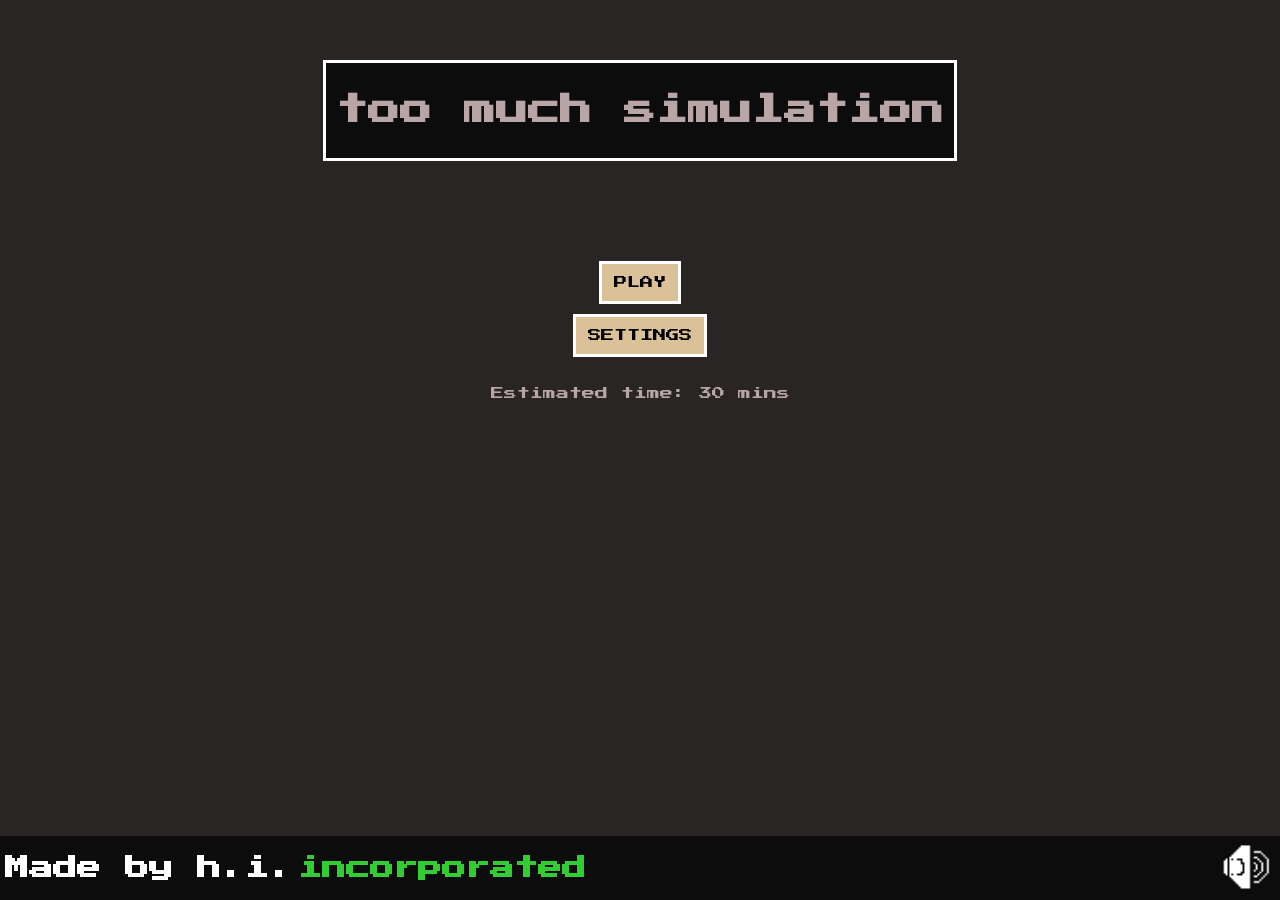
==== index.html @ 7fb6183f "Mail updates" ====
<!DOCTYPE html>
<html>
<head>
<link rel="preconnect" href="https://fonts.googleapis.com">
<link rel="preconnect" href="https://fonts.gstatic.com" crossorigin>
<link href="https://fonts.googleapis.com/css2?family=Monofett&family=Rubik+Spray+Paint&display=swap" rel="stylesheet">
<link rel="stylesheet" href="style.css" />
<link rel="preconnect" href="https://fonts.googleapis.com">
<link rel="preconnect" href="https://fonts.gstatic.com" crossorigin>
<link href="https://fonts.googleapis.com/css2?family=Permanent+Marker&family=Rubik+Glitch&display=swap" rel="stylesheet">
<link rel="preconnect" href="https://fonts.googleapis.com">
<link rel="preconnect" href="https://fonts.gstatic.com" crossorigin>
<title>Not Enough Simulation</title>
<meta charset="utf-8">
<meta name="viewport" content="width=device-width, initial-scale=1, shrink-to-fit=no">

<link href="https://fonts.googleapis.com/css2?family=Press+Start+2P&display=swap" rel="stylesheet">
</head>
<body>
    <!--put everything inside the main_menu container for the main screen/starting menu -->
    <div class="main_menu" id="main_menu">
        <audio id="MainMusic" src="sounds/MainMenuBackground.mp3" loop></audio>
        <audio id="Explosion" src="sounds/EXPLOSION.mp3"></audio>
        <audio id="UnlockingSound" src="sounds/silence.mp3"></audio>
        <audio id="TouchGrass" src="sounds/TouchGrass.mp3"> </audio>
        <audio id="goodjob" src="sounds/GoodJob.mp3"></audio>
        <audio id="Mail" src="sounds/youvegotmail.mp3"></audio>
        <div class="title1Div"><h1 class="title1" id="target">too much simulation</h1></div>
        <div class="homeButtonDiv"><button class="homeButton" onclick="opengames()" id="trigger">PLAY</button></div>
        <div class="homeButtonDiv"><button class="homeButton" onclick="opensettings()">SETTINGS</button></div>
        <div class="desctiption"><p class="scenesText">Estimated time: 30 mins</p></div>
        <div class="scrollGlitch1"><h1 class="scrollText">This is making me dull lol - This is making me dull lol - This is making me dull lol - This is making me dull lol - This is making me dull lol</h1></div>
        <div class="scrollGlitch2"><h1 class="scrollText">This is making me dull lol - This is making me dull lol - This is making me dull lol - This is making me dull lol - This is making me dull lol</h1></div>
        <div class="footer">
            <span><h2 class="whiteText">Made by h.i.</h2><h2 class="greenText">incorporated</h2></span>
            <img src="images/volumeOn.png" onclick="musicChange()" class="musicToggle">
        </div>
    </div>


    <div id="game" style="display:none;">
        <div>
            <div class="inbox" onclick="getMail()"> 
                <div class="header">
                    <img src="images/gmail.png" class="mailImage"><p class="mailText"><s>My</s> OurMail.com</p>
                </div>
                <div class="mailBox" id="mailBox" style="display: none;">
                    <span id="mailFrame1" style="display: none;"><p id="mailText1" class="mailTextBlue"></p></span>
                    <div class="mailFrameBlue" id="mailFrame2"><p id="mailText2" class="mailText"></p></div>
                    <span id="mailFrame3"><p id="mailText3" class="mailTextBlue"></p></span>
                    <div class="mailFrameBlue" id="mailFrame4"><p id="mailText4" class="mailText"></p></div>
                    <span id="mailFrame5"><p id="mailText5" class="mailTextBlue"></p></span>
                    <div class="mailFrameBlue" id="mailFrame6"><p id="mailText6" class="mailText"></p></div>
                    <span id="mailFrame7"><p id="mailText7" class="mailTextBlue"></p></span>
                </div>
            </div>
            <div class="TeachSpeedType">
                <h1 class = "speedtypeHeading"> This is speed typer</h1>
                <p id="liveTime" class="liveTimer">0s</p>
                <p class ="TeachSpeedType"> below is the sentence you will need to type as fast as possible</p>
            </div>
            <iframe
                width="150"
                height="150"
                class=subway
                style="pointer-events: none;"
                allow="autoplay"
                src="https://www.youtube.com/embed/i0M4ARe9v0Y?autoplay=1&mute=1">
            </iframe>
            <img class="dancingStickman" src="Gifs/henry-stickman.gif" alt="Henry">
            <img id="BOMB" src="Gifs/Explosion.gif" alt="bomb">
            <img id="mail"src="images/MailSymbol.jpg" alt="mail">
            <!--im gonna make them TOUCH GRASS-->
            <div class="grassCover">
                <button id="grassButton"></button>
                 <img 
                    id="grass" 
                    src="images/grass.webp">
                </img>
            </div>

            
            <div class="typingGame">
                <div id="resultsContainer" style="display:none;">
                    <h2>speedtyper</h2>
                    <p id="wpmText"></p>
                    <p id="accuracyText"></p>
                    <p id="timeText"></p>
                    <p id="mistakeText"></p>
                    <p id="win"></p>
                </div>
                <div id="textContainer">
                    <div id="Typingline" class="Typingline"></div>
                </div>
            </div>
            <button class="returnFromGame" onclick="returnFromType()"><p class="scenesText">Back</p></button>
        </div>
    </div>


    <div id="settings" style="display:none;">
        <span>
            <div class="settingsBox">
                <h2 class="title1">Settings</h2>
                <span class="VolumeSlider">
                    <div class="settingsDiv">
                        <p class="Text">Volume</p>
                    </div>
                    <input type="range" id="volumeControl" min="0" max="100" value="50"> <!--we add extra later-->
                </span> <br>
                <span class="epilepsy">
                    <div class="settingsDiv"><p class="Text">Epilepsy Mode</p></div>
                    <div class="settingsDiv"><p class="Text">OFF</p></div>
                </span>
                <button class="return" onclick="returnFromSettings()">Back</button>
            </div>
        </span>
    </div>



    <div id="gameMenu" style="display:none;">
        <span style="padding: auto;">
            <div class="title2Div"><h2 class="title2">Select your stage.</h2></div>
                <div class="gamesContainer">
                    <h2 class="gamesText">Stage one: Typeracer</h2>
                    <p class="gameDescription">Ah a normal typing game, or is it??</p>
                    <p class="gameDescription"><strong>WARNING: MAY NOT BE SUITABLE FOR EPYLEPSY</strong></p>
                    <button class="enterGame" onclick="opentyperace()">Enter</button>
                </div>
            <button class="return" onclick="back1()">Back</button>
        </span>
    </div>



    <!--scenes-->
    <div id="scene1" style="display: none;">
        <div class="scene1Div">
            <h2 class="scenesText">Nowerdays, too many people can't find a place to do feel like their life is a total misery, But none of this was an issue if you compare these studies with simmilar ones, from the early 2000s you will sence a major difference in figures, but why?</h2>
        </div>
    </div>
    <!-- Optional JavaScript -->
    <!-- jQuery first, then Popper.js, then Bootstrap JS -->
    <script src="script.js"></script>
</body>
</html>
---- style.css ----
/* fonts */
.rubik-spray-paint-regular {
  font-family: "Rubik Spray Paint", system-ui;
  font-weight: 400;
  font-style: normal;
}

.rubik-glitch-regular {
  font-family: "Rubik Glitch", system-ui;
  font-weight: 400;
  font-style: normal;
}

.permanent-marker-regular {
  font-family: "Permanent Marker", cursive;
  font-weight: 400;
  font-style: normal;
}

.press-start-2p-regular {
  font-family: "Press Start 2P", system-ui;
  font-weight: 400;
  font-style: normal;
}



/* btns */
.homeButton {
    border-radius: 0%;
    border: solid;
    border-color: white;
    background-color: rgb(219, 193, 151);
    padding: 12px;
    font-family: "Press Start 2P", system-ui;
}

.homeButton:hover, .return:hover {
  background-color: rgb(150, 138, 120);
}

.homeButtonDiv {
  margin-left: auto;
  margin-right: auto;
  width: fit-content;
  margin-top: 10px;
  margin-bottom: 10px;
}

.return {
  position: absolute;
  bottom: 40px;
  left: 50%;
  transform: translateX(-50%);
  text-align: center;
  border-radius: 0;
  border: solid;
  border-color: rgb(253, 253, 252);
  background-color: rgb(219, 193, 151);
  padding: 12px;
  font-family: "Press Start 2P", system-ui;
}

.returnFromGame {
  float: right;
  background-color: #1b1a1a;
  border: #b8a5a5 solid;
  left: 5px;
  bottom: 5px;
  position: absolute;
}

/*Divs, footers, headers ect.*/
.gamesContainer {
  border: solid white;
  border-radius: 0;
  padding: 5px;
  background-color: rgba(128, 128, 128, 0.555);
  width: fit-content;
  margin: auto;
}

.gamesText {
  color: #b8a5a5;
  font-family: "Press Start 2P", system-ui;
  margin-top: 0;
}

.gameDescription {
  font-family: "Press Start 2P", system-ui;
  font-size: 10px;
}

.enterGame { /* button */
  margin-left: auto;
  margin-right: 10px;
  border-radius: 0%;
  border: solid;
  border-color: rgb(154, 121, 149);
  background-color: rgb(44, 42, 41);
  padding: 12px;
  font-family: "Press Start 2P", system-ui;
}

.enterGame:hover {
  background-color: rgb(171, 68, 97);
}

.main_menu {
  margin: 0;
}


/* pops, menus ect */
#gameMenu {
  margin-top: 0;
  display: flex;
  justify-content: center;
  align-items: flex-start;
  text-align: center;
  padding-top: 20px;
  width: 100%;
  min-height: 1000px;
}



/* decoration */
body {
  background-color: rgb(40, 37, 36);
  overflow: hidden;
}



/* textboxes */
.title1Div {
  background-color: #0c0c0c;
  margin-top: 60px;
  margin-bottom: 100px;
  padding: 10px;
  border: white 3px solid;
  margin-left: auto;
  margin-right: auto;
  width: fit-content;
}

.title2Div {
  background-color: #b8a5a5;
  margin-top: 60px;
  margin-bottom: 70px;
  padding: 10px;
  border: rgb(0, 0, 0) 3px solid;
  margin-left: auto;
  margin-right: auto;
  width: fit-content;
}

.desctiption {
  margin-top: 30px;
  width: fit-content;
  margin-left: auto;
  margin-right: auto;
}

/*footer*/
.footer {
  background-color: #0c0c0c;
  position: absolute;
  bottom: 0;
  left: 0;
  width: 100%;
}

.whiteText {
  margin: 5px;
  font-family: "Press Start 2P", system-ui;
  color: #ffffff;
  display: inline-block;
}

.greenText {
  font-family: "Press Start 2P", system-ui;
  color: limegreen;
  display: inline-block;
}



/*scrolling TEXT*/
.glitchAnimation {
  animation: glitch 0.1s;
  animation-iteration-count: infinite;
}

.glitch {
  animation: glitch 0.1s infinite;
  display: inline-block;
}

.scrollGlitch1, .scrollGlitch2 {
  display: inline-block;
  white-space: nowrap;
}

.scrollGlitch1 {
  animation: scrollingLeft 10s infinite;
  animation-iteration-count: infinite;
}

.scrollGlitch2 {
  rotate: 180deg;
  animation: scrollingRight 10s infinite linear;
}

.scrollText {
  display: none;
  font-family: "Press Start 2P", system-ui;
  animation: glitch 0.1s;
  animation-iteration-count: infinite;
}



/*text*/
.title1 {
  font-family: "Press Start 2P", system-ui;
  color: #b8a5a5;
}

.title2 {
  font-family: "Press Start 2P", system-ui;
  color: #1b1a1a;
}

.Text {
  font-family: "Press Start 2P", system-ui;
}

.scenesText {
  font-family: "Press Start 2P", system-ui;
  color: #b8a5a5;
  font-size: small;
}

/* Thhe text glitchingin */
.glitch1, .glitch2, .glitch3, .glitch4 {
  margin: 20px;
  opacity: 0;
  font-family: "Press Start 2P", system-ui;
  font-size: medium;
}
.glitch1 {

  transform: rotate(-5deg);
}

.glitch2 {
  float: right;
  transform: rotate(11deg)
}

.glitch3 {
  float: right;
  transform: rotate(30deg)
}

.glitch4 {
  transform: rotate(4deg);
  float: right
}



/*settings*/
.settingsBox {
  margin-left: auto;
  margin-right: auto;
  width: fit-content;
  background-color: rgb(0, 0, 0);
  border: solid rgb(255, 255, 255) 5px;
  padding: 15px;
}

.settingsDiv {
  margin: 5px;
  display: inline-block;
  padding: 3px;
  width: fit-content;
  border: solid rgb(42, 42, 34) 5px;
  background-color: rgb(255, 255, 255);
}


/* the actuall game */
#game {
  margin-top: 20vw;
  display: flex;
  justify-content: center;
  align-items: flex-start;
  text-align: center;
  padding-top: 40px;
  width: 100%;
  height: 100vh;
}

#typeInput {
  width: 200px;
  padding: 10px;
  font-size:22px;

}

.TeachSpeedType {
  position: relative;
  color: #12a2ea;
}

.dancingStickman {
  position: absolute;
  top: 10px;
  right: 20px;
  width: auto;
}

.flash-wrong { /*this is for type box in speedtype flash red when wrong*/
  animation: flashRed 0.7s;
}
.subway {
  position: absolute;
  width: auto;
  height: auto;
  bottom: 10px;
  right: 10px;
}

.inbox {
  overflow-y: auto;
  position: absolute;
  top: 20px;
  right: 20px;
  margin: auto;
  width: 500px;
  height: 300px;
  background-color: #ffffff;
  border-radius: 25px;
  margin-bottom: 10px;
  z-index: 10;
}

.header {
  display: absolute;
  overflow: hidden;
  height: 40px;
  background-color: #d9e7fb;
}

.header img {
  float: left;
  margin-left: 15px;
  height: 42px;
}

.mailBox {
  padding: 0px;
  background-color: #FFFFFF;
  border-bottom: #3a3535 1px solid;
  border-top: #3a3535 1px solid;
}

.mailText {
  color: #3a3535;
  font-family: "Press Start 2P", system-ui;

  font-size: 15px;
}

.mailTextBlue {
  font-family: "Press Start 2P", system-ui;
  font-size: 15px;
}

.mailFrameBlue {
  display: none;
  background-color: #e5f0f1;
  padding: 1px;
  border-radius: 15px;
}

.typingGame {
  position: absolute;
  left: 10px;
  bottom: 200px;
  caret-color: transparent;
  Width: fit-content;
  max-width: 300px;
  padding: 10px;
  border: solid 5px rgb(28, 29, 27);
  background-color: white;
  font-family: "Press Start 2P", system-ui;
  font-size: small;
  box-sizing: border-box;
}

#textContainer {
  position: relative;
  display: block;
  width: 100%;
  min-height: 40px;
  box-sizing: border-box;
}

#resultsContainer {
  display: none;
  float: none;
}

#typeInput {
  background-color: rgb(40, 37, 36);
  border: 2px solid white;
  color: white;
  padding: 10px;
  font-size: 10px;
}

.Typingline {
  position: absolute;
  width: 2px;
  height: 20px;
  background: black;
  z-index: 30;

}

@keyframes blink {
  50% {opacity: 0;}
}
.grass-wrapper {
  position: relative;
  width: 150px;
  height: 150px;
  top: 0;
  left: 0;
}

#grassButton {
  position: absolute;
  top: 0;
  left: 0;
  width: 150px;
  height: 150px;

  background: transparent;
  border: none;
  cursor: pointer;
  z-index: 2;
}

#grass {
  position: absolute;
  top: 0;
  left: 0;
  width: 150px;
  height: 150px;
  object-fit: cover;

  z-index: 1;
}

#mail {
  position: absolute;
  top: 50%;
  left: 50%;
  transform: translate(-50%,-50%);
  width: 30px;
  height: 20px;
}

#BOMB {
  position: absolute;
  margin: auto;
  left: 0;
  right: 0;
  text-align: center;
  z-index: -1;
}

#settings {
  display: flex;
  justify-content: center;
  align-items: flex-start;
  text-align: center;
  padding-top: 40px;
  width: 100%;
  height: 100vh;
}

/* frames */
@keyframes glitch{
  10% {color: #12a2ea;}
  20% {transform: translateX(6px);}
  25% {transform: translateX(-4px);}
  26% {color: #d8ea12;}
  37% {transform: translate(5px);}
  46% {transform: translate(-3px) rotate(1deg);}
  50% {color: #ea12d8;}
  60% { transform: translate(0, 0) rotate(0deg); }
  76% {color: #12a2ea;}
  80% {transform: translateX(6px);}
  83% {transform: translateX(-4px);}
  86% {color: #d8ea12;}
  87% {transform: translate(5px);}
  89% {transform: translate(-3px) rotate(1deg);}
  92% {color: #ea12d8;}
}


@keyframes GlitchPulse {
  0% {background-color: #12a2ea;}
  20% {background-color: #d8ea12;}
  30% {background-color: #ea12d8;}
  35% {background-color: #12a2ea;}
  55% {background-color: rgb(49, 50, 165);}
  100% {background-color: rgb(0, 0, 0);}
}

@keyframes scrollingLeft {
  from {
    transform: translateX(0%);
  }
  to {
    transform: translateX(-50%);
  }

}

@keyframes scrollingRight {
  from {
    transform: translateX(50%);
  }
  to {
    transform: translateX(0%);
  }
}

/* volume control */
.volumeButton {
  height: auto;
  float: right;
}

.musicToggle {
  float: right;
  height: 60px;
}
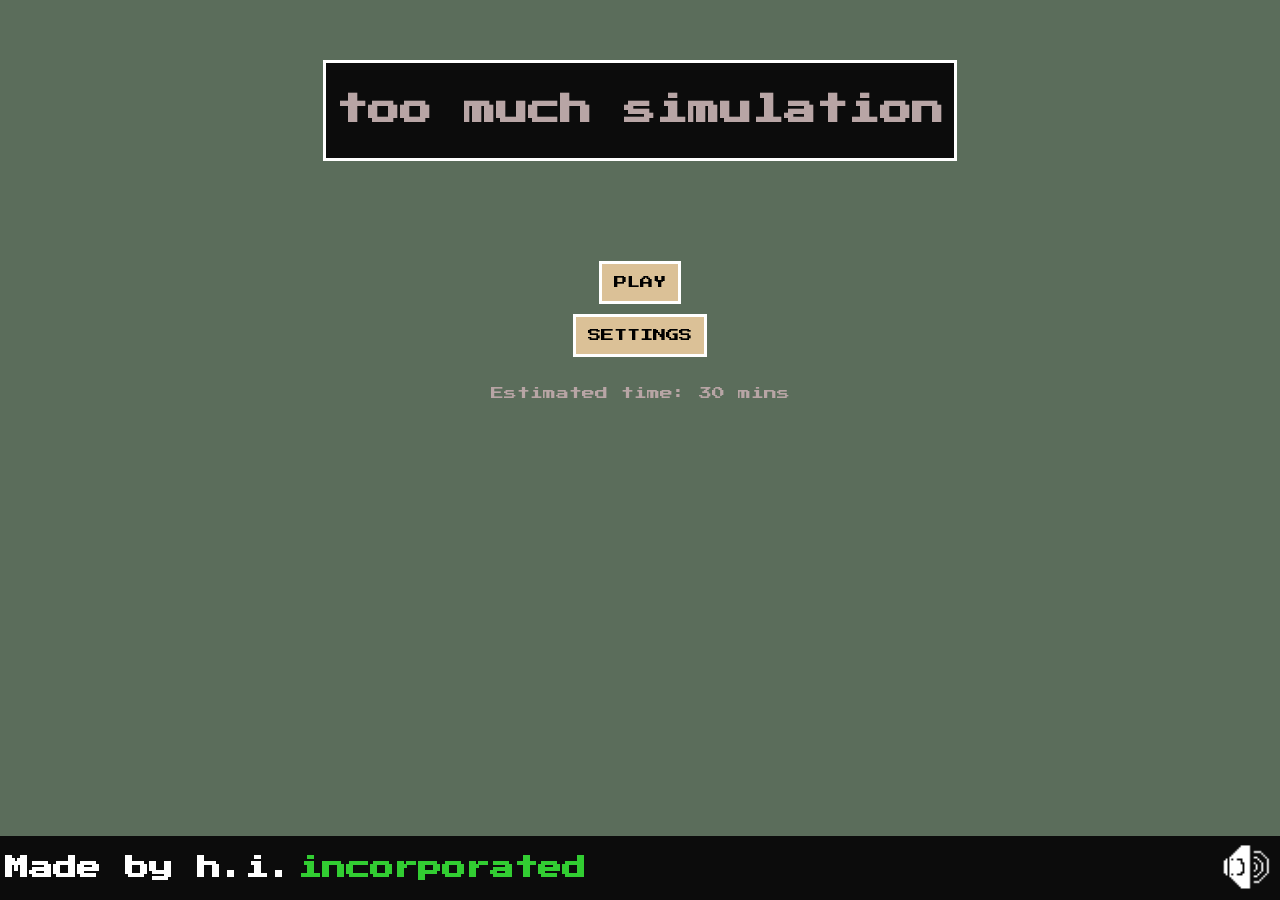
==== commit ac7363cf: "did some simple styling" ====
--- a/index.html
+++ b/index.html
@@ -25,12 +25,14 @@
         <audio id="TouchGrass" src="sounds/TouchGrass.mp3"> </audio>
         <audio id="goodjob" src="sounds/GoodJob.mp3"></audio>
         <audio id="Mail" src="sounds/youvegotmail.mp3"></audio>
+        <audio id="Countdown" src="sounds/Countdown.mp3"></audio>
+        <audio id="JumpscareSFX" src="sounds/JumpscareSFX.mp3"></audio>
         <div class="title1Div"><h1 class="title1" id="target">too much simulation</h1></div>
         <div class="homeButtonDiv"><button class="homeButton" onclick="opengames()" id="trigger">PLAY</button></div>
         <div class="homeButtonDiv"><button class="homeButton" onclick="opensettings()">SETTINGS</button></div>
         <div class="desctiption"><p class="scenesText">Estimated time: 30 mins</p></div>
-        <div class="scrollGlitch1"><h1 class="scrollText">This is making me dull lol - This is making me dull lol - This is making me dull lol - This is making me dull lol - This is making me dull lol</h1></div>
-        <div class="scrollGlitch2"><h1 class="scrollText">This is making me dull lol - This is making me dull lol - This is making me dull lol - This is making me dull lol - This is making me dull lol</h1></div>
+        <div class="scrollGlitch1"><h1 class="scrollText">I need more simulation - I need more simulation - I need more simulation - I need more simulation - I need more simulation - I need more simulation - I need more simulation - </h1></div>
+        <div class="scrollGlitch2"><h1 class="scrollText">I need more simulation - I need more simulation - I need more simulation - I need more simulation - I need more simulation - I need more simulation - I need more simulation - </h1></div>
         <div class="footer">
             <span><h2 class="whiteText">Made by h.i.</h2><h2 class="greenText">incorporated</h2></span>
             <img src="images/volumeOn.png" onclick="musicChange()" class="musicToggle">
@@ -39,25 +41,38 @@
 
 
     <div id="game" style="display:none;">
-        <div>
-            <div class="inbox" onclick="getMail()"> 
+        <img id="TungTung" src="images/TungTungJumpscare.webp">
+        <div id="GameContent">
+            <div class="inbox">
                 <div class="header">
                     <img src="images/gmail.png" class="mailImage"><p class="mailText"><s>My</s> OurMail.com</p>
                 </div>
                 <div class="mailBox" id="mailBox" style="display: none;">
-                    <span id="mailFrame1" style="display: none;"><p id="mailText1" class="mailTextBlue"></p></span>
-                    <div class="mailFrameBlue" id="mailFrame2"><p id="mailText2" class="mailText"></p></div>
-                    <span id="mailFrame3"><p id="mailText3" class="mailTextBlue"></p></span>
-                    <div class="mailFrameBlue" id="mailFrame4"><p id="mailText4" class="mailText"></p></div>
-                    <span id="mailFrame5"><p id="mailText5" class="mailTextBlue"></p></span>
-                    <div class="mailFrameBlue" id="mailFrame6"><p id="mailText6" class="mailText"></p></div>
-                    <span id="mailFrame7"><p id="mailText7" class="mailTextBlue"></p></span>
+                    <div id="mailFrame1" class="mailFrameBlank">
+                        <span style="display: flex; gap: 20px;"><p id="mailText1" class="mailTextBlue"><img class="mailpfp" src="images/Mailpfp.jpg"></p>
+                        <p class="timerText" id="timer1">20s</p></span>
+                    </div>
+                    <div class="mailFrameBlue" id="mailFrame2">
+                        <p id="mailText2" class="mailText"><img class="mailpfp" src="images/Mailpfp.jpg"></p>
+                    </div>
+                    <div id="mailFrame3" class="mailFrameBlank">
+                        <span style="display: flex; gap: 20px;"><p id="mailText3" class="mailTextBlue"><img class="mailpfp" src="images/Mailpfp.jpg"></p>
+                        <p class="timerText" id="timer2">30s</p></span>
+                    </div>
+                    <div class="mailFrameBlue" id="mailFrame4">
+                        <p id="mailText4" class="mailText"><img class="mailpfp" src="images/Mailpfp.jpg"></p>
+                    </div>
+                    <div id="mailFrame5" class="mailFrameBlank">
+                        <span style="display: flex; gap: 20px;"><p id="mailText5" class="mailTextBlue"><img class="mailpfp" src="images/Mailpfp.jpg"></p>
+                        <p class="timerText" id="timer3">30s</p></span>
+                    </div>
+                    <div class="mailFrameBlue" id="mailFrame6">
+                        <p id="mailText6" class="mailText"><img class="mailpfp" src="images/Mailpfp.jpg"></p>
+                    </div>
+                    <div id="mailFrame7" style="display: none;">
+                        <p id="mailText7" class="mailTextBlue"><img class="mailpfp" src="images/Mailpfp.jpg"></p>
+                    </div>
                 </div>
-            </div>
-            <div class="TeachSpeedType">
-                <h1 class = "speedtypeHeading"> This is speed typer</h1>
-                <p id="liveTime" class="liveTimer">0s</p>
-                <p class ="TeachSpeedType"> below is the sentence you will need to type as fast as possible</p>
             </div>
             <iframe
                 width="150"
@@ -68,8 +83,7 @@
                 src="https://www.youtube.com/embed/i0M4ARe9v0Y?autoplay=1&mute=1">
             </iframe>
             <img class="dancingStickman" src="Gifs/henry-stickman.gif" alt="Henry">
-            <img id="BOMB" src="Gifs/Explosion.gif" alt="bomb">
-            <img id="mail"src="images/MailSymbol.jpg" alt="mail">
+            <img id="BOMB" src="Gifs/Explosion.gif" alt="bomb">     
             <!--im gonna make them TOUCH GRASS-->
             <div class="grassCover">
                 <button id="grassButton"></button>
@@ -78,19 +92,23 @@
                     src="images/grass.webp">
                 </img>
             </div>
-
-            
-            <div class="typingGame">
-                <div id="resultsContainer" style="display:none;">
-                    <h2>speedtyper</h2>
-                    <p id="wpmText"></p>
-                    <p id="accuracyText"></p>
-                    <p id="timeText"></p>
-                    <p id="mistakeText"></p>
-                    <p id="win"></p>
+            <div class="typingDiv">
+                <div class="TeachSpeedType">
+                    <h1 class="speedtypeHeading">Speed typer</h1>
+                    <p id="liveTime" class="liveTimer">0s</p>
                 </div>
-                <div id="textContainer">
-                    <div id="Typingline" class="Typingline"></div>
+                <div class="typingGame">
+                    <div id="resultsContainer" style="display:none;">
+                        <h2>speedtyper</h2>
+                        <p id="wpmText"></p>
+                        <p id="accuracyText"></p>
+                        <p id="timeText"></p>
+                        <p id="mistakeText"></p>
+                        <p id="win"></p>
+                    </div>
+                    <div id="textContainer">
+                        <div id="Typingline" class="Typingline"></div>
+                    </div>
                 </div>
             </div>
             <button class="returnFromGame" onclick="returnFromType()"><p class="scenesText">Back</p></button>
@@ -137,14 +155,10 @@
     <!--scenes-->
     <div id="scene1" style="display: none;">
         <div class="scene1Div">
-            <h2 class="scenesText">Nowerdays, too many people can't find a place to do feel like their life is a total misery, But none of this was an issue if you compare these studies with simmilar ones, from the early 2000s you will sence a major difference in figures, but why?</h2>
+            <h2 class="scenesText"></h2>
         </div>
     </div>
     <!-- Optional JavaScript -->
-    <!-- jQuery first, then Popper.js, then Bootstrap JS -->
     <script src="script.js"></script>
 </body>
-</html>
-
-
-
+</html>
--- a/style.css
+++ b/style.css
@@ -127,7 +127,7 @@
 
 /* decoration */
 body {
-  background-color: rgb(40, 37, 36);
+  background-color: rgb(91, 109, 91);
   overflow: hidden;
 }
 
@@ -311,10 +311,7 @@
 
 }
 
-.TeachSpeedType {
-  position: relative;
-  color: #12a2ea;
-}
+
 
 .dancingStickman {
   position: absolute;
@@ -336,16 +333,13 @@
 
 .inbox {
   overflow-y: auto;
-  position: absolute;
-  top: 20px;
-  right: 20px;
   margin: auto;
   width: 500px;
   height: 300px;
   background-color: #ffffff;
   border-radius: 25px;
   margin-bottom: 10px;
-  z-index: 10;
+  z-index: -10;
 }
 
 .header {
@@ -362,20 +356,30 @@
 }
 
 .mailBox {
-  padding: 0px;
+  padding: 5px;
   background-color: #FFFFFF;
   border-bottom: #3a3535 1px solid;
   border-top: #3a3535 1px solid;
+  overflow: hidden;
 }
 
 .mailText {
   color: #3a3535;
-  font-family: "Press Start 2P", system-ui;
-
+  display: flex;
+  align-items: center;
+  gap: 8px;
+  line-height: 50px;
+  margin: 0;
+  font-family: "Press Start 2P", system-ui;
   font-size: 15px;
 }
 
 .mailTextBlue {
+  display: flex;
+  align-items: center;
+  gap: 8px;
+  line-height: 50px;
+  margin: 0;
   font-family: "Press Start 2P", system-ui;
   font-size: 15px;
 }
@@ -387,11 +391,35 @@
   border-radius: 15px;
 }
 
-.typingGame {
+.mailFrameBlank {
+  display: none;
+  align-items: center;
+  justify-content: space-between;
+}
+
+.mailpfp {
+  float: left;
+  height: 30px;
+  border: #0c0c0c 1px solid;
+  border-radius: 100%;
+  margin: 3px;
+}
+
+.timerText {
+  float: right;
+  font-family: "Press Start 2P", system-ui;
+  color: red;
+}
+
+
+.typingDiv {
   position: absolute;
   left: 10px;
   bottom: 200px;
-  caret-color: transparent;
+  Width: fit-content;
+}
+
+.typingGame {
   Width: fit-content;
   max-width: 300px;
   padding: 10px;
@@ -400,6 +428,13 @@
   font-family: "Press Start 2P", system-ui;
   font-size: small;
   box-sizing: border-box;
+}
+
+.TeachSpeedType {
+  font-family: "Press Start 2P", system-ui;
+  font-size: small;
+  color: #34e595;
+
 }
 
 #textContainer {
@@ -483,6 +518,16 @@
   right: 0;
   text-align: center;
   z-index: -1;
+}
+
+#TungTung {
+  position: absolute;
+  top: 50%;
+  left: 50%;
+  transform: translate(-50%,-50%);
+  width: 100%;
+  height: 100%;
+  z-index: 10;
 }
 
 #settings {
